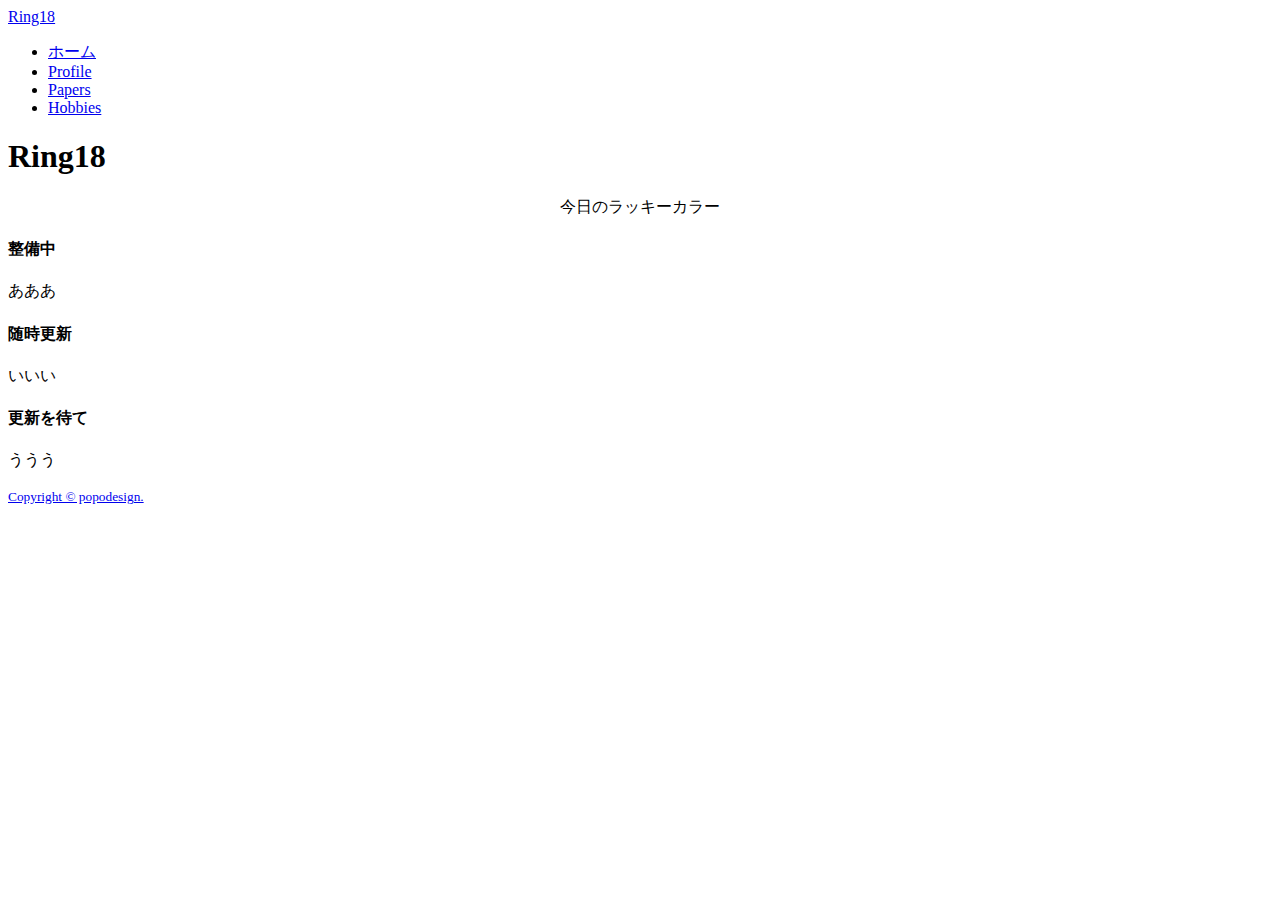
==== docs/index.html @ e40570d2 "titleの変更" ====
<!doctype html>
<html>
<head>
<meta charset="UTF-8">
<meta name="viewport" content="width=device-width, initial-scale=1">
    <title>Ring18だよ</title>
<meta name="keywords" content="">
<meta name="description" content="">
<meta property="og:title" content="" />
<meta property="og:type" content="website" /> 
<meta property="og:url" content="" />
<meta property="og:image" content="" />
<!-- CSSを読み込む -->
<link rel="stylesheet" media="all" href="css/sanitize.css" /><!-- リセットCSS -->
<link rel="stylesheet" media="all" href="css/vegas.min.css" />
<link rel="stylesheet"  href="css/aos.css" />
<link rel="stylesheet" media="all" href="css/style.css" /><!-- 上書きCSS -->
<!-- jsファイルを読み込む -->
<script src="js/jquery-3.6.0.min.js"></script>
<script src="js/vegas.min.js"></script>
<script src="js/aos.js"></script>
<script src="js/style.js"></script>
<script src="js/button.js"></script>
	
<!-- Favicon -->
<link rel="icon" type="image/png" href="img/favicon.png">

</head>
<body>
<header>    
<div class="container">
<div class="row">
    <div class="col span-12 header">
        <div class="sitetitle"><a href="index.html">Ring18</a></div>
        </div>
    </div>
<div class="row">
    <div class="col span-12">
        <nav>
          <div id="open"></div>
          <div id="close"></div>   
            <div id="navi">
        <ul>
            <li><a href="index.html">ホーム</a></li>
            <li><a href="about.html">Profile</a></li>
            <li><a href="papers.html">Papers</a></li>
            <li><a href="hobbies.html">Hobbies</a></li>
         </ul>
             </div>
        </nav>
    
        </div>
    </div>
    </div>
</header>
<div class="row">
    <div class="col span-4">
        <div>
        </div>
    </div>
    <div class="col span-4">
        <div id="mainimg"><!-- 画像はjs/sytle.js内 --> 
        <h1 data-aos="fade-in">Ring18</h1>             
        </div>
    </div>
    <div class="col span-4">
        <div>
        </div>
    </div>
</div>
    <main>
        <!--
        <a class="button" id="textChangeButton">Push!</a>
        -->
        <div align="center">
                <a class="button" id="colorChangeButton">今日のラッキーカラー</a>
                <p id="changeText"></p>
        </div>


        
    </main>
    <footer>
<div class="container" data-aos="fade-up">
<div class="row">
    <div class="col span-4">
        <h4>整備中</h4>
        <p>あああ</p>
    </div>
    <div class="col span-4">
        <h4>随時更新</h4>
        <p>いいい</p>
    </div>
    <div class="col span-4">
        <h4>更新を待て</h4>
        <p>ううう</p>
    </div>
        </div>
</div>
    </footer>
    <div class="copyright"><!-- コピーライト削除不可 削除ご希望のかたは有償にてお申込みください -->
    <a href="https://popo-design.net" target="_blank"><small>Copyright © popodesign.</small></a>
        </div>
        <a id="pagetop" href="#"></a>

  <script>
    AOS.init({
offset: 100,
delay: 200,
duration: 500,
easing: 'ease-out',
once:true
});
    </script>
</body>
</html>
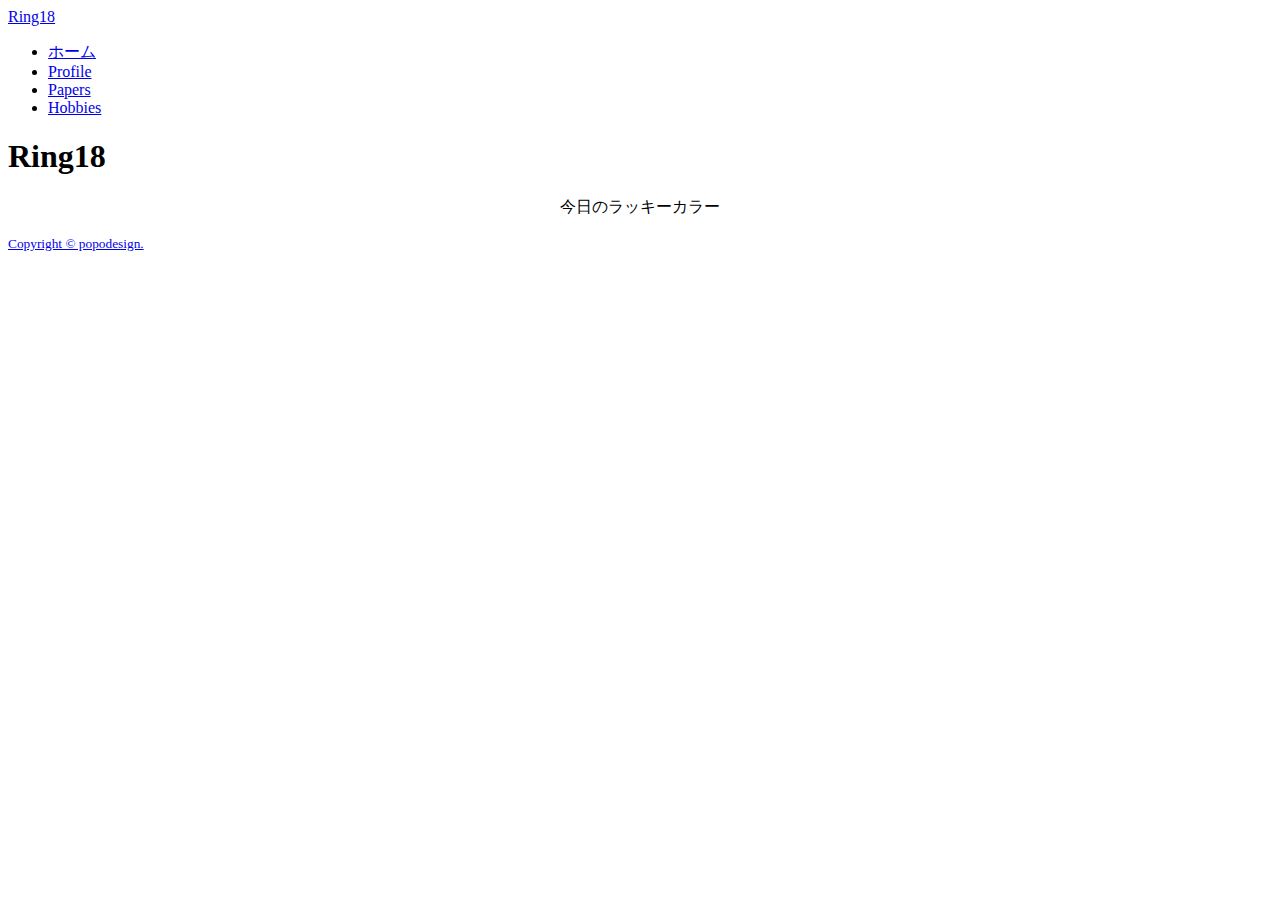
==== commit 785d1e8b: "Update index.html" ====
--- a/docs/index.html
+++ b/docs/index.html
@@ -23,7 +23,7 @@
 <script src="js/button.js"></script>
 	
 <!-- Favicon -->
-<link rel="icon" type="image/png" href="img/favicon.png">
+<link rel="icon" type="image/png" href="img/favicon.jpg">
 
 </head>
 <body>
@@ -80,6 +80,7 @@
 
         
     </main>
+<!--
     <footer>
 <div class="container" data-aos="fade-up">
 <div class="row">
@@ -95,9 +96,10 @@
         <h4>更新を待て</h4>
         <p>ううう</p>
     </div>
-        </div>
+</div>
 </div>
     </footer>
+-->
     <div class="copyright"><!-- コピーライト削除不可 削除ご希望のかたは有償にてお申込みください -->
     <a href="https://popo-design.net" target="_blank"><small>Copyright © popodesign.</small></a>
         </div>
@@ -113,4 +115,4 @@
 });
     </script>
 </body>
-</html>+</html>
